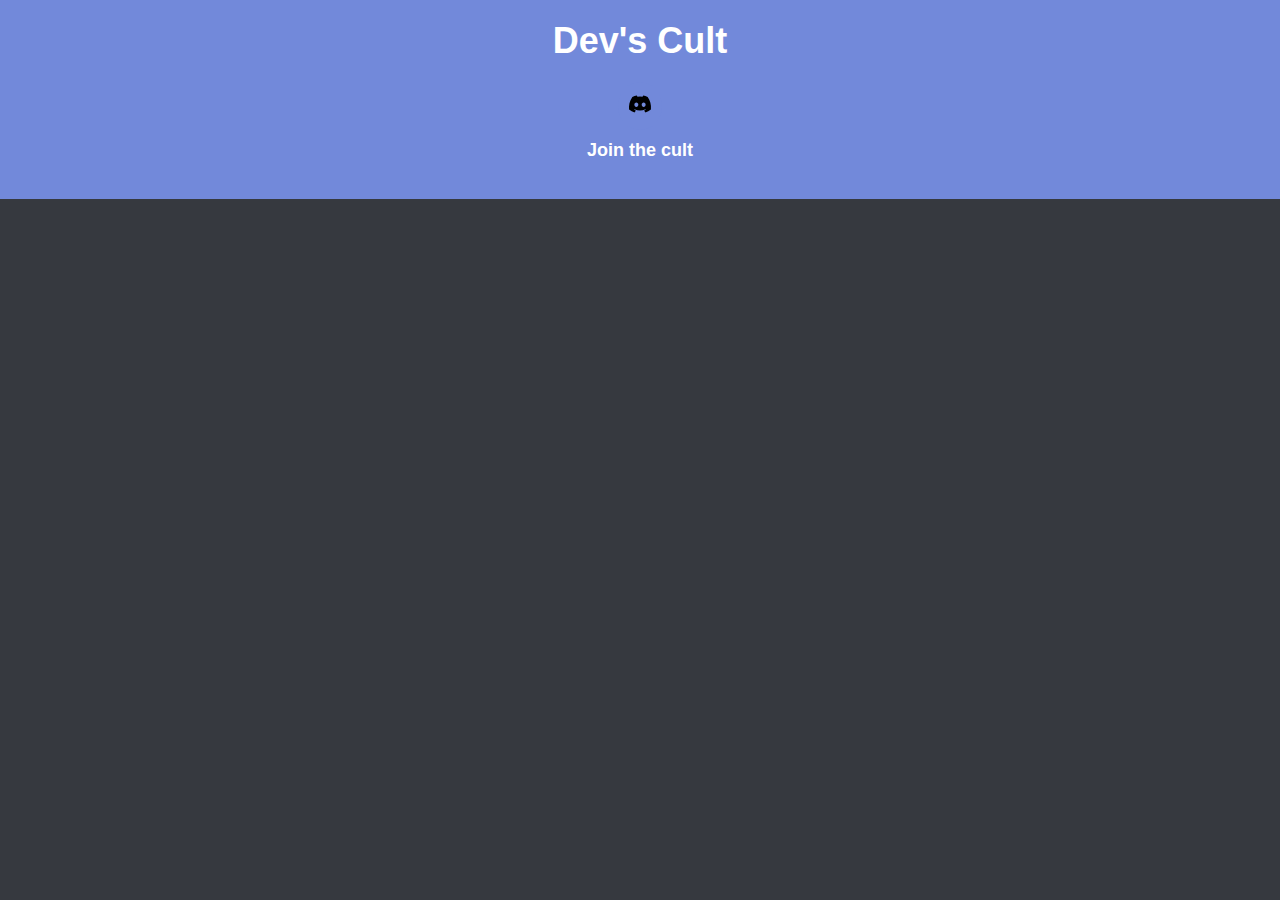
==== index.html @ 31d2d78c "Update index.html" ====
<!DOCTYPE html>
<html>
<head>
  <title>Dev's Cult</title>
  <style>
    body {
      font-family: Arial, sans-serif;
      background-color: #36393f;
      margin: 0;
      padding: 0;
      color: #ccc; /* Set body text color to grey */
    }
    
    header {
      background-color: #7289da;
      padding: 20px;
      color: #fff;
      text-align: center;
    }
    
    h1 {
      font-size: 36px;
      margin: 0;
    }

    .discord-button {
      display: inline-block;
      background-color: #7289da;
      padding: 10px;
      text-decoration: none;
      border-radius: 50%;
      margin-top: 20px;
    }
    
    .join-text {
      color: #ffffff; 
      font-size: 18px;
      font-weight: bold;
      margin-top: 10px;
    }
  </style>
</head>
<body>
  <header>
    <h1>Dev's Cult</h1>
    <a class="discord-button" href="https://discord.gg/Te2aMAjcaX" target="_blank">
      <img src="discord-logo.svg" alt="Discord" width="24" height="24">
    </a>
    <p class="join-text">Join the cult</p>
  </header>
  
  
  
</body>
</html>
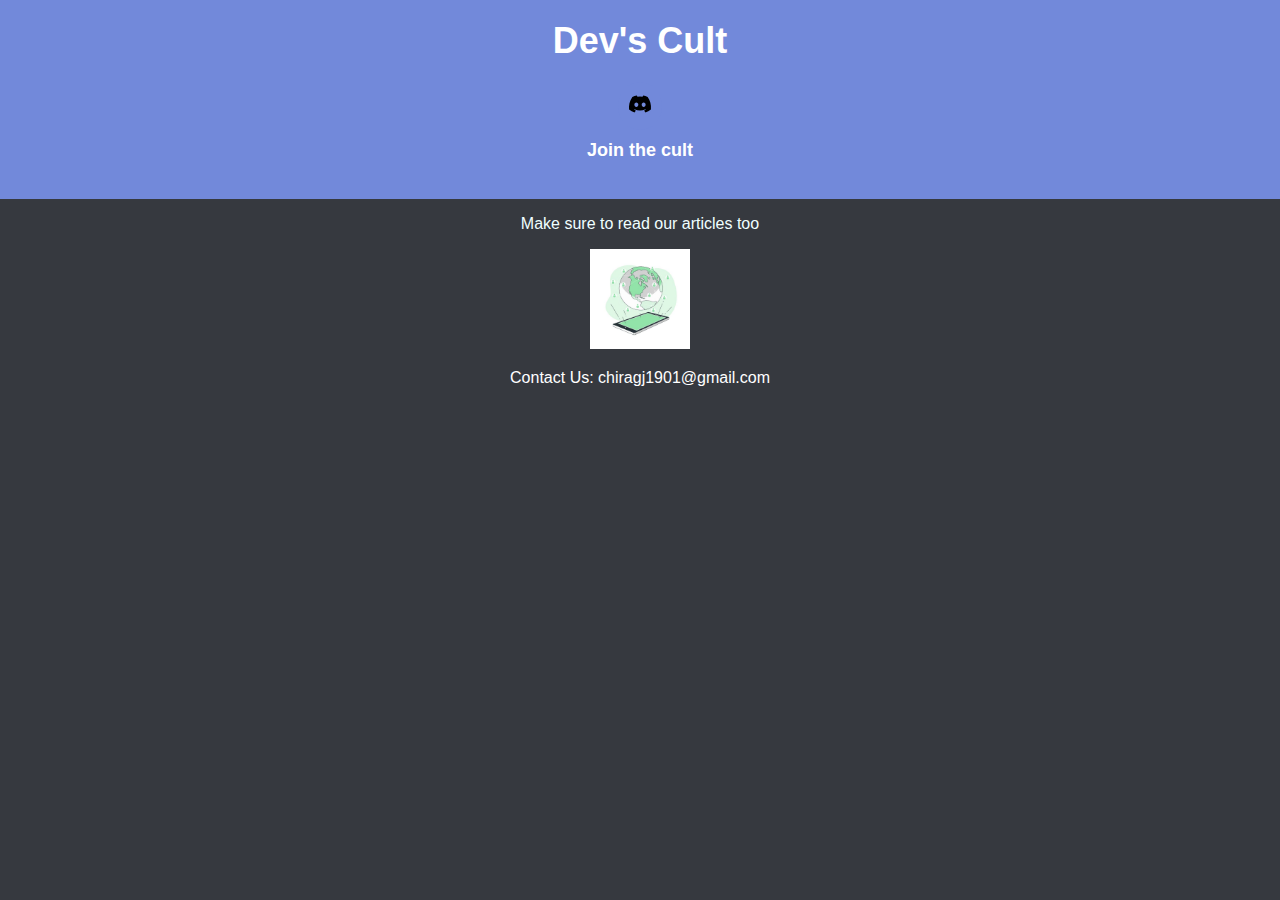
==== commit d637998b: "Added articles" ====
--- a/index.html
+++ b/index.html
@@ -8,7 +8,7 @@
       background-color: #36393f;
       margin: 0;
       padding: 0;
-      color: #ccc; /* Set body text color to grey */
+      color: #ccc; 
     }
     
     header {
@@ -38,18 +38,45 @@
       font-weight: bold;
       margin-top: 10px;
     }
+
+
+
+
+
   </style>
 </head>
 <body>
   <header>
     <h1>Dev's Cult</h1>
-    <a class="discord-button" href="https://discord.gg/Te2aMAjcaX" target="_blank">
+    <a class="discord-button" href="https://discord.gg/TCEtD9yy" target="_blank">
       <img src="discord-logo.svg" alt="Discord" width="24" height="24">
     </a>
     <p class="join-text">Join the cult</p>
   </header>
   
+
+  <main>
+    <div>
+      <p align="center" style="font-family: Impact, Haettenschweiler, 'Arial Narrow Bold', sans-serif; color: azure;">Make sure to read our articles too</p>
+        
+    </div>
+
+    <div align="center">
+      <a href="articles.html" style="color: #7289da" target="_main"><img src="articleslogo.jpg" height="100" alt="articles"></a>
+    </div>
+    
+  </main>
   
+  
+  
+  
+<footer>
+  
+   <p style="color: #ffffff;" align="center">
+      Contact Us: chiragj1901@gmail.com
+    </p>
+    
+  </footer>
   
 </body>
 </html>
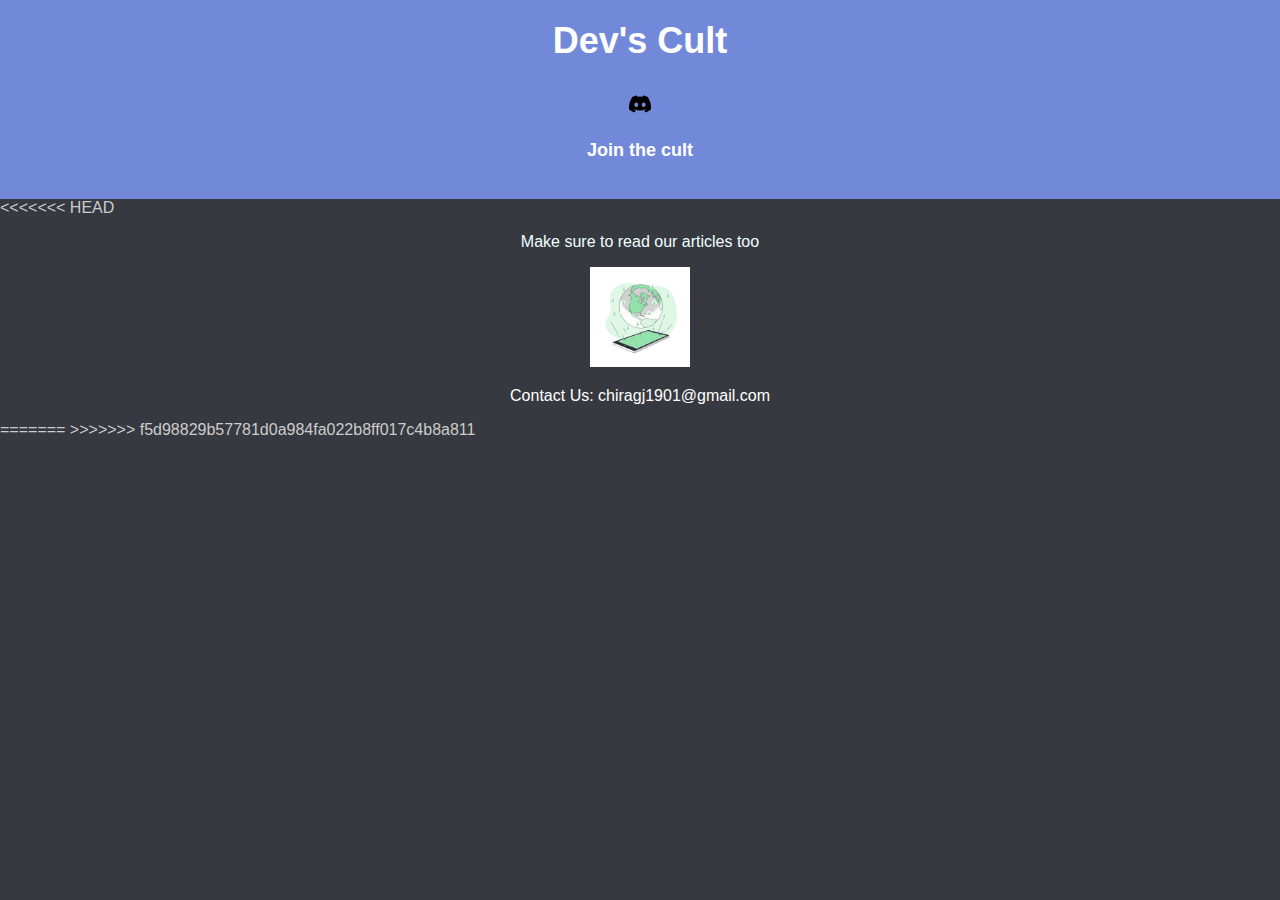
==== commit 1a60bbdf: "Update index.html" ====
--- a/index.html
+++ b/index.html
@@ -48,12 +48,13 @@
 <body>
   <header>
     <h1>Dev's Cult</h1>
-    <a class="discord-button" href="https://discord.gg/TCEtD9yy" target="_blank">
+    <a class="discord-button" href="https://discord.gg/Te2aMAjcaX" target="_blank">
       <img src="discord-logo.svg" alt="Discord" width="24" height="24">
     </a>
     <p class="join-text">Join the cult</p>
   </header>
   
+<<<<<<< HEAD
 
   <main>
     <div>
@@ -77,6 +78,9 @@
     </p>
     
   </footer>
+=======
+  
+>>>>>>> f5d98829b57781d0a984fa022b8ff017c4b8a811
   
 </body>
 </html>
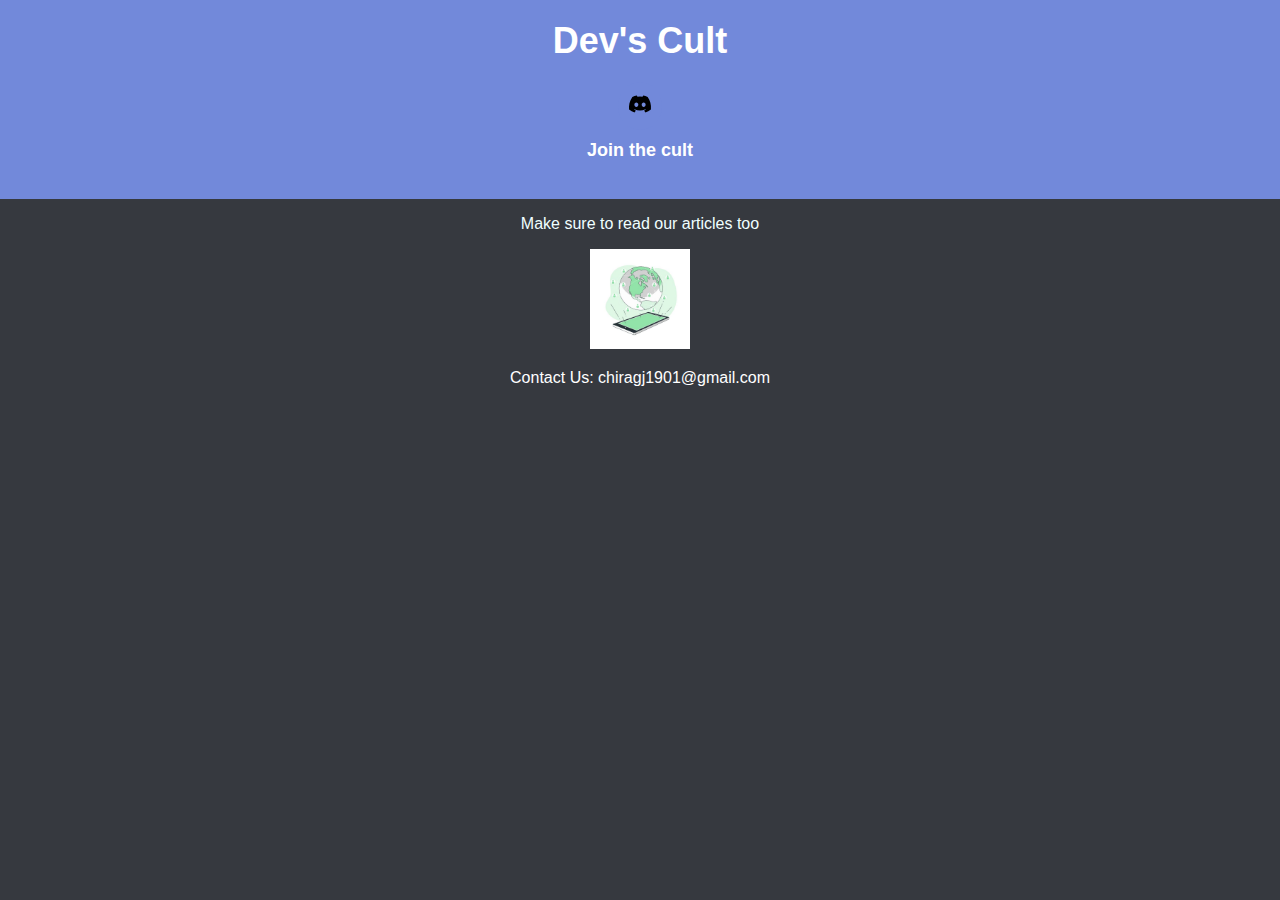
==== commit 41e3a614: "Update index.html" ====
--- a/index.html
+++ b/index.html
@@ -54,7 +54,7 @@
     <p class="join-text">Join the cult</p>
   </header>
   
-<<<<<<< HEAD
+
 
   <main>
     <div>
@@ -78,9 +78,7 @@
     </p>
     
   </footer>
-=======
-  
->>>>>>> f5d98829b57781d0a984fa022b8ff017c4b8a811
+
   
 </body>
 </html>
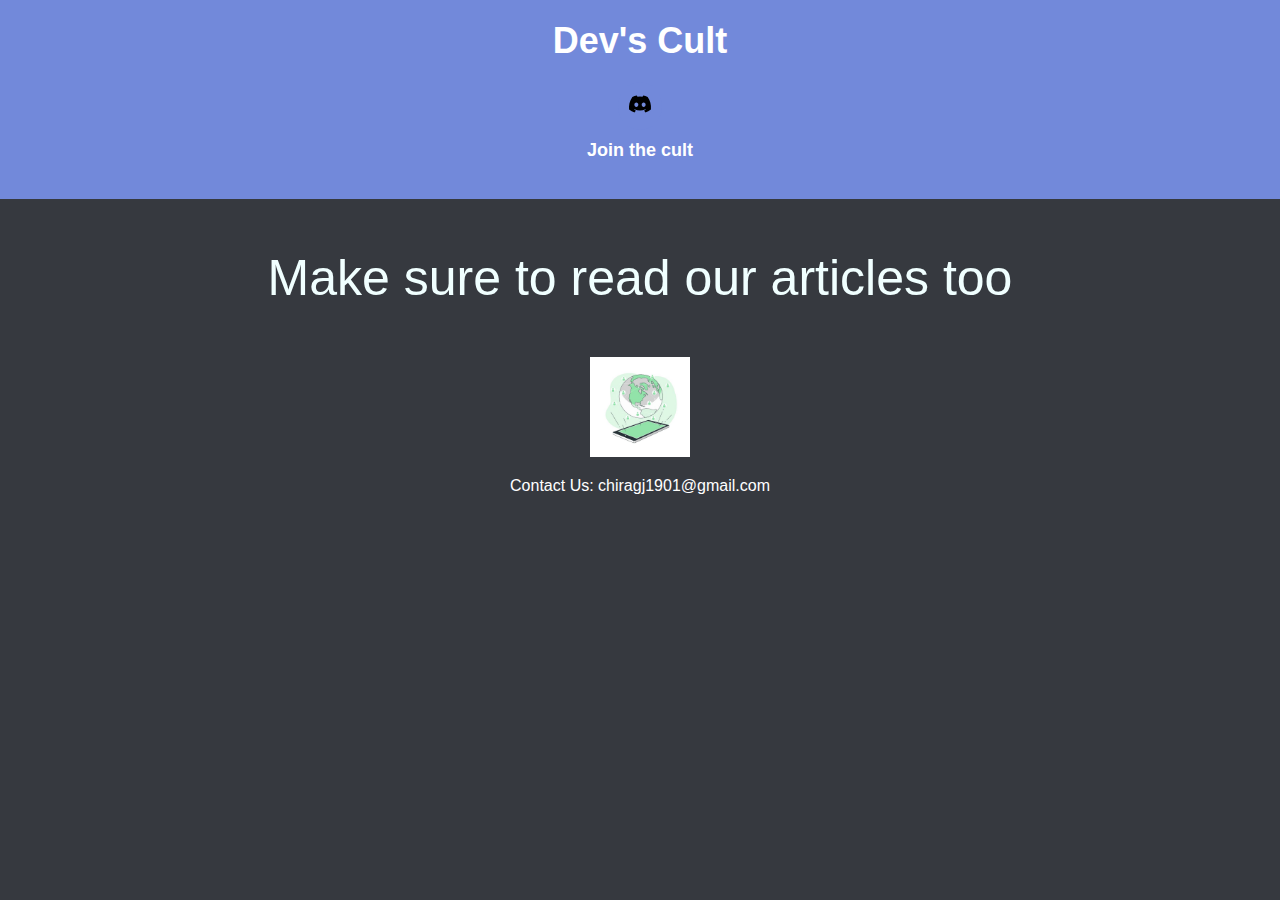
==== commit f8b1da6f: "modifies articles" ====
--- a/index.html
+++ b/index.html
@@ -55,10 +55,9 @@
   </header>
   
 
-
   <main>
     <div>
-      <p align="center" style="font-family: Impact, Haettenschweiler, 'Arial Narrow Bold', sans-serif; color: azure;">Make sure to read our articles too</p>
+      <p align="center" style="font-family: Impact, Haettenschweiler, 'Arial Narrow Bold', sans-serif; color: azure; font-size: 50px;">Make sure to read our articles too</p>
         
     </div>
 
@@ -78,7 +77,6 @@
     </p>
     
   </footer>
-
   
 </body>
 </html>
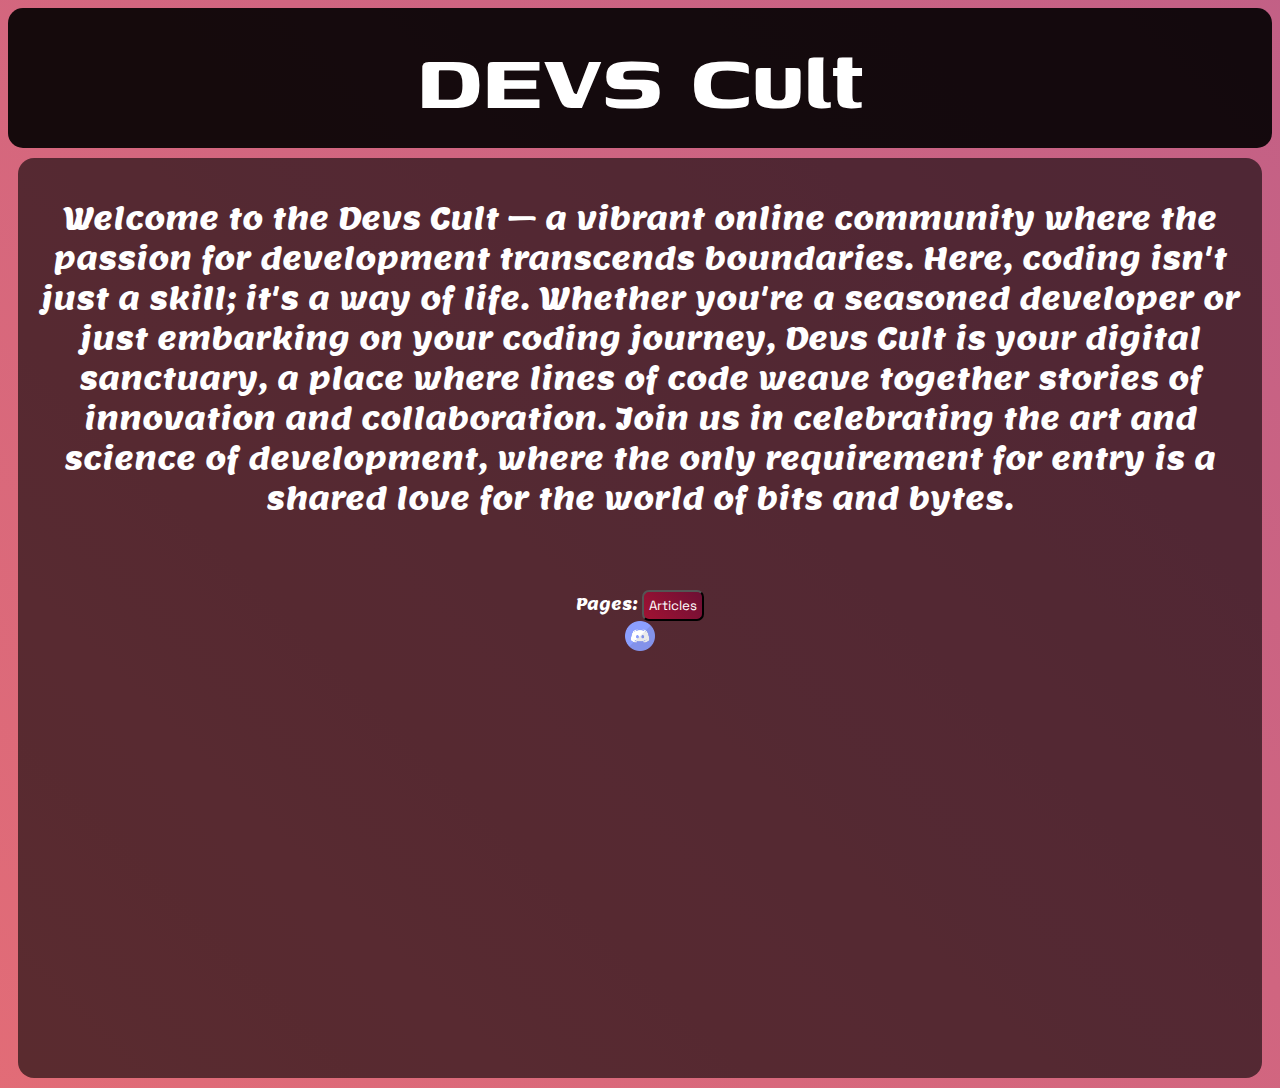
==== commit df8cfda4: "loaded" ====
--- a/index.html
+++ b/index.html
@@ -1,82 +1,41 @@
 <!DOCTYPE html>
-<html>
+<html lang="en">
 <head>
-  <title>Dev's Cult</title>
-  <style>
-    body {
-      font-family: Arial, sans-serif;
-      background-color: #36393f;
-      margin: 0;
-      padding: 0;
-      color: #ccc; 
-    }
+    <meta charset="UTF-8">
+    <meta name="viewport" content="width=device-width, initial-scale=1.0">
+    <title>Home</title>
+    <link rel="stylesheet" href="/css/index.css">
+</head>
+<body class="container">
+
+    <div class="glass_container_main">
+        <div id="glass_container_1">
+            <header>DEVS Cult</header>
+        </div>
+        
+        
+
+        <div id="glass_container_2">
+            
+            <p id="para1">
+                
+                Welcome to the Devs Cult – a vibrant online community where the passion for development transcends boundaries. Here, coding isn't just a skill; it's a way of life. Whether you're a seasoned developer or just embarking on your coding journey, Devs Cult is your digital sanctuary, a place where lines of code weave together stories of innovation and collaboration. Join us in celebrating the art and science of development, where the only requirement for entry is a shared love for the world of bits and bytes.
+                
+            </p>
+
+            <br><br>
+            Pages:
+            <a href="/pages/articles.html" target="_main"><Button id="button1">Articles</Button></a>
+            <br>
+            <span id="span1">
+                <a id="button2" href="https://discord.gg/sBa6DMqGqF" target="_main"><img src="/images/discordlogo.webp" height="30px"></a>
+                </span> 
+            
+        </div>
+
+        
+        
+        </div>
     
-    header {
-      background-color: #7289da;
-      padding: 20px;
-      color: #fff;
-      text-align: center;
-    }
-    
-    h1 {
-      font-size: 36px;
-      margin: 0;
-    }
-
-    .discord-button {
-      display: inline-block;
-      background-color: #7289da;
-      padding: 10px;
-      text-decoration: none;
-      border-radius: 50%;
-      margin-top: 20px;
-    }
-    
-    .join-text {
-      color: #ffffff; 
-      font-size: 18px;
-      font-weight: bold;
-      margin-top: 10px;
-    }
-
-
-
-
-
-  </style>
-</head>
-<body>
-  <header>
-    <h1>Dev's Cult</h1>
-    <a class="discord-button" href="https://discord.gg/Te2aMAjcaX" target="_blank">
-      <img src="discord-logo.svg" alt="Discord" width="24" height="24">
-    </a>
-    <p class="join-text">Join the cult</p>
-  </header>
-  
-
-  <main>
-    <div>
-      <p align="center" style="font-family: Impact, Haettenschweiler, 'Arial Narrow Bold', sans-serif; color: azure; font-size: 50px;">Make sure to read our articles too</p>
-        
-    </div>
-
-    <div align="center">
-      <a href="articles.html" style="color: #7289da" target="_main"><img src="articleslogo.jpg" height="100" alt="articles"></a>
-    </div>
-    
-  </main>
-  
-  
-  
-  
-<footer>
-  
-   <p style="color: #ffffff;" align="center">
-      Contact Us: chiragj1901@gmail.com
-    </p>
-    
-  </footer>
-  
 </body>
-</html>
+</html>--- a/css/index.css
+++ b/css/index.css
@@ -0,0 +1,78 @@
+@import url('https://fonts.googleapis.com/css2?family=Lemon&display=swap');
+
+@import url('https://fonts.googleapis.com/css2?family=Genos:wght@100&display=swap');
+
+@import url('https://fonts.googleapis.com/css2?family=Space+Grotesk:wght@700&display=swap');
+
+*{
+    font-style: none;
+}
+
+.container{
+    background: linear-gradient(45deg, #f4816d, #e76e74, 	#d06580, #b85c8a, #975c9f);
+    padding: 0;
+    background-size: 300% 300%;
+    animation: color ease-in-out 12s infinite;
+}
+
+@keyframes color{
+    0%{
+        background-position: 0 50%;
+    }
+    50%{
+        background-position: 100% 50%;
+    }
+    100%{
+        background-position: 0 50%;
+    }
+}
+
+
+#glass_container_1{
+    color: white;
+    background-color: rgba(0, 0, 0, 0.9);
+    padding: 10px;
+    text-align: center;
+    border-radius: 15px;
+    font-size: 100px;
+    font-family: 'genos', sans-serif;
+    font-weight: bolder;
+}
+
+#glass_container_2{
+    height: 100vh;
+    color: white;
+    background-color: rgba(0, 0, 0, 0.6);
+    border-radius: 16px;
+    margin: 10px;
+    padding: 10px;
+    text-align: center;
+    font-family: 'lemon', sans-serif;
+}
+
+#button1{
+    color: white;
+    background: linear-gradient(45deg ,#c31432, #240b36);
+    animation: button1 ease-in-out 5s infinite;
+    background-size: 300% 300%;
+    border-radius: 7px;
+    padding: 5px;
+    font-family: 'space grotesk', sans-serif;
+}
+
+@keyframes button1 {
+    0%{
+        background-position: 0 50%;
+    }
+    50%{
+        background-position: 100% 50%;
+    }
+    100%{
+        background-position: 0 50%;
+    }
+}
+
+
+#para1{
+    font-size: 30px;
+}